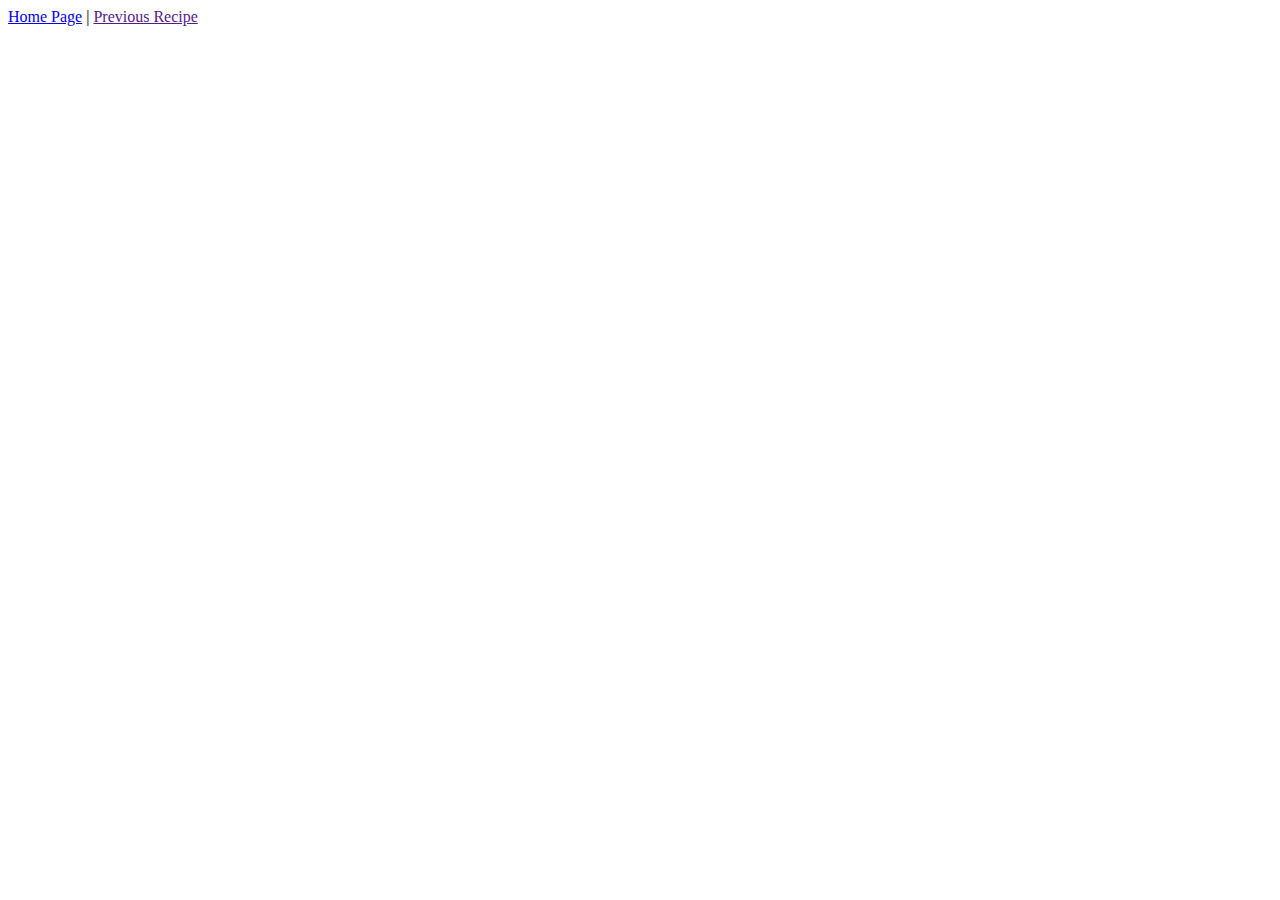
==== recipes/bulgogi.html @ 8b27cab2 "Create new files for recipes title bulgogi.html and garlic-bread.html" ====
<!DOCTYPE html>
<html lang="en">
    <head>
        <meta charset="UTF-8">
        <title>Bulgogi Recipe</title>
    </head>
    <body>
        <a href="../index.html">Home Page</a> |
        <a href="">Previous Recipe</a>
    </body>
</html>
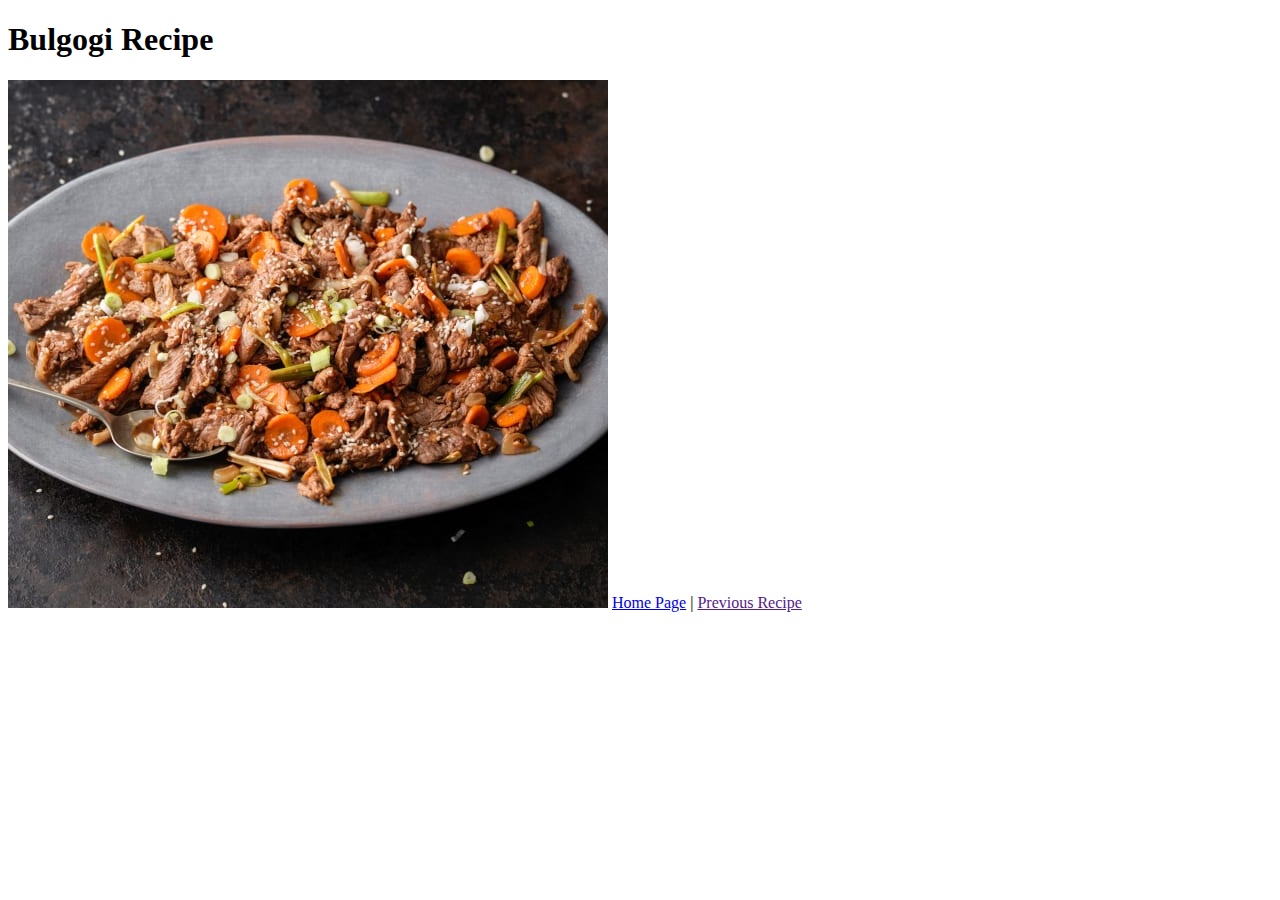
==== commit e98988e8: "Locate images for garlic bread and bulgogi" ====
--- a/recipes/bulgogi.html
+++ b/recipes/bulgogi.html
@@ -5,6 +5,8 @@
         <title>Bulgogi Recipe</title>
     </head>
     <body>
+        <h1>Bulgogi Recipe</h1>
+        <img src="../images/bulgogi.jpg">
         <a href="../index.html">Home Page</a> |
         <a href="">Previous Recipe</a>
     </body>
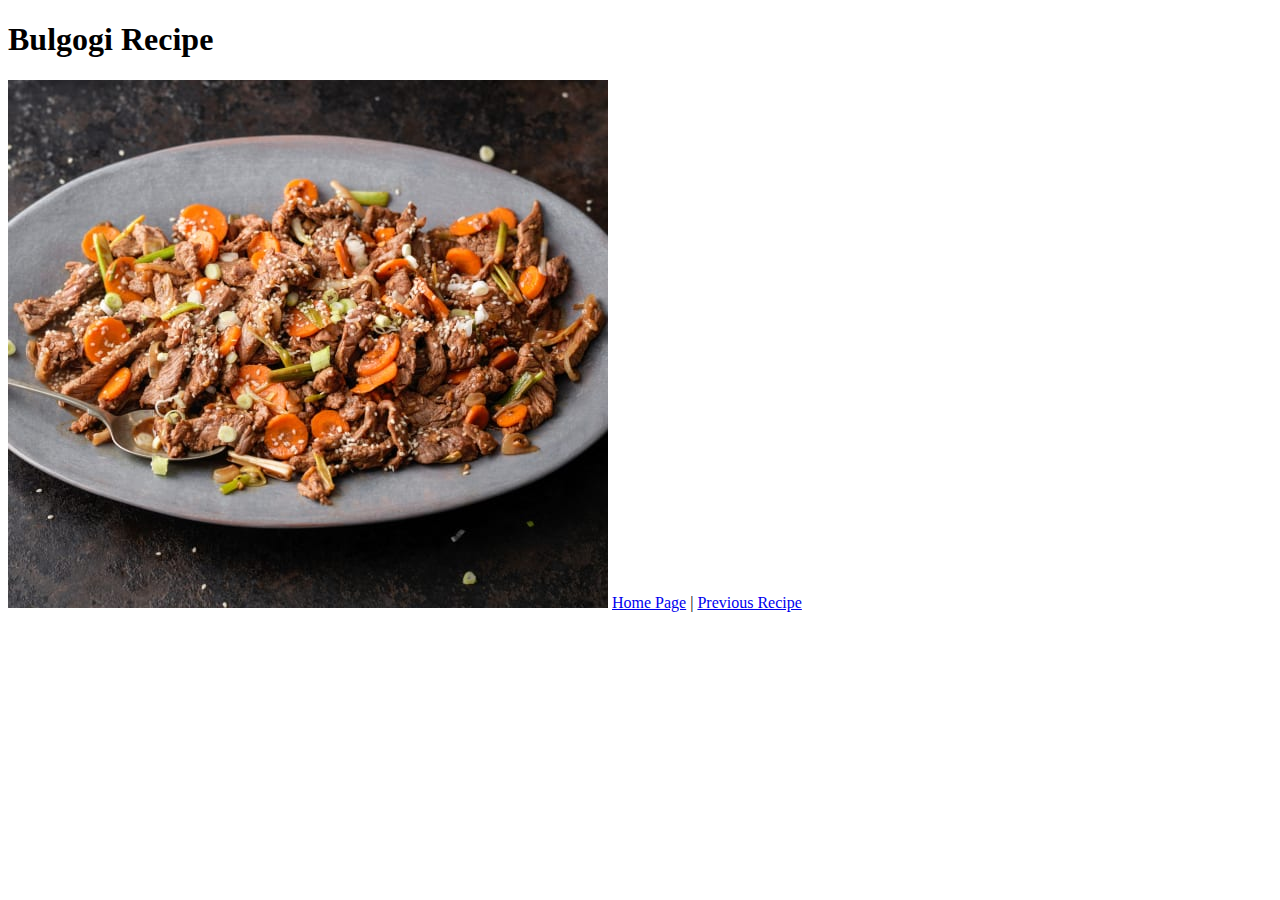
==== commit 3e476f4f: "Update garlic-bread.html with body content of page" ====
--- a/recipes/bulgogi.html
+++ b/recipes/bulgogi.html
@@ -8,6 +8,6 @@
         <h1>Bulgogi Recipe</h1>
         <img src="../images/bulgogi.jpg">
         <a href="../index.html">Home Page</a> |
-        <a href="">Previous Recipe</a>
+        <a href="../recipes/garlic-bread.html">Previous Recipe</a>
     </body>
 </html>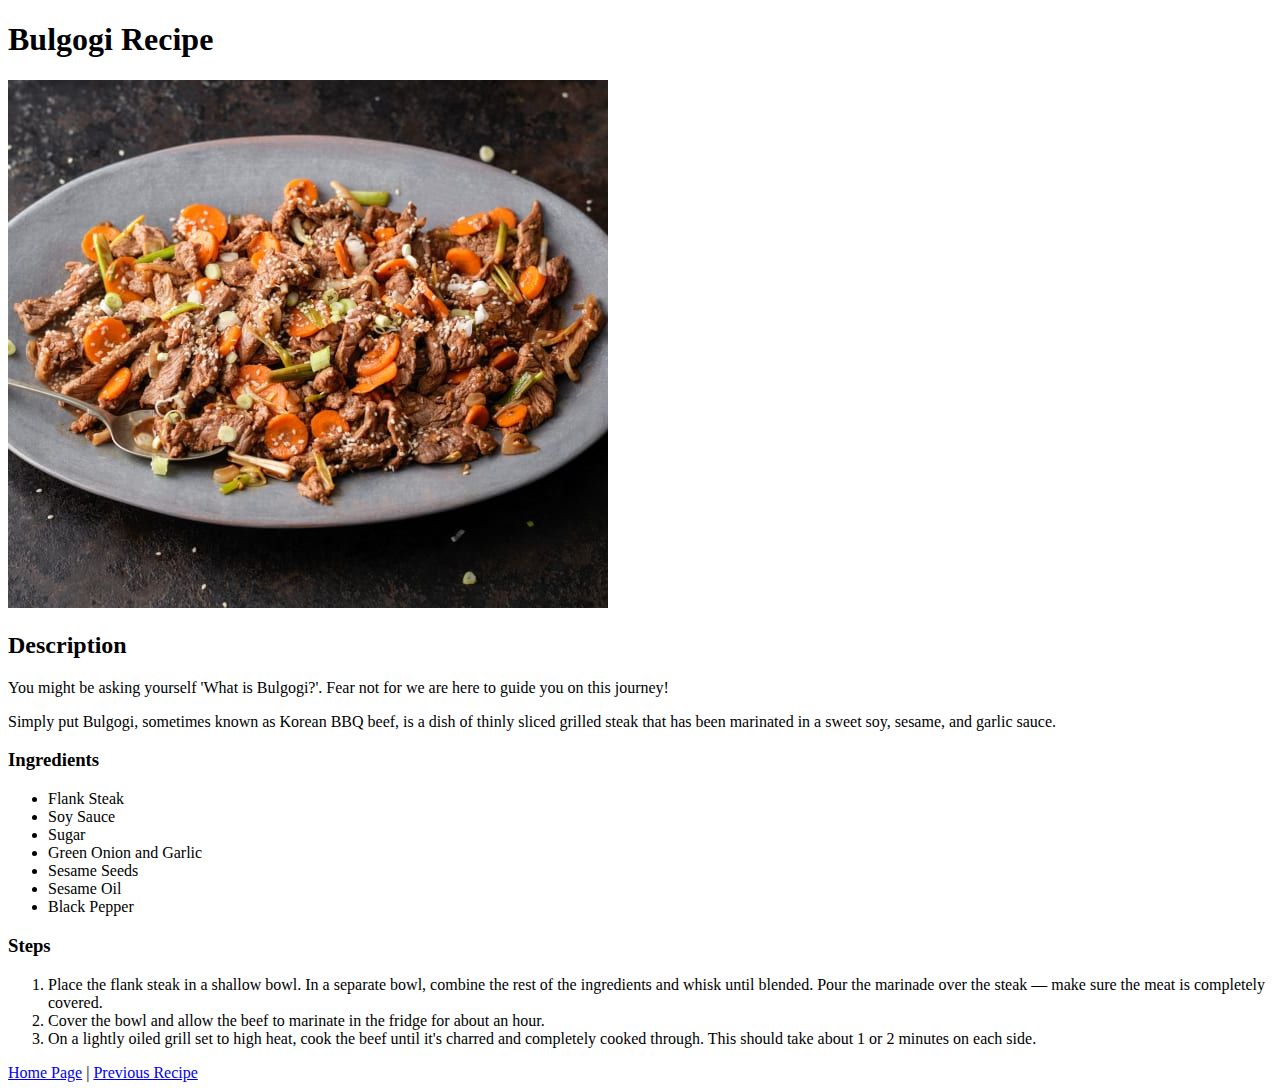
==== commit d5f758e8: "Update bulgogi.html with to mirror previous pages" ====
--- a/recipes/bulgogi.html
+++ b/recipes/bulgogi.html
@@ -7,6 +7,25 @@
     <body>
         <h1>Bulgogi Recipe</h1>
         <img src="../images/bulgogi.jpg">
+        <h2>Description</h2>
+        <p>You might be asking yourself 'What is Bulgogi?'. Fear not for we are here to guide you on this journey!</p>
+        <p>Simply put Bulgogi, sometimes known as Korean BBQ beef, is a dish of thinly sliced grilled steak that has been marinated in a sweet soy, sesame, and garlic sauce.</p>
+        <h3>Ingredients</h3>
+        <ul>
+            <li>Flank Steak</li>
+            <li>Soy Sauce</li>
+            <li>Sugar</li>
+            <li>Green Onion and Garlic</li>
+            <li>Sesame Seeds</li>
+            <li>Sesame Oil</li>
+            <li>Black Pepper</li>
+        </ul>
+        <h3>Steps</h3>
+        <ol>
+            <li>Place the flank steak in a shallow bowl. In a separate bowl, combine the rest of the ingredients and whisk until blended. Pour the marinade over the steak — make sure the meat is completely covered.</li> 
+            <li>Cover the bowl and allow the beef to marinate in the fridge for about an hour.</li>
+            <li>On a lightly oiled grill set to high heat, cook the beef until it's charred and completely cooked through. This should take about 1 or 2 minutes on each side.</li>
+        </ol>
         <a href="../index.html">Home Page</a> |
         <a href="../recipes/garlic-bread.html">Previous Recipe</a>
     </body>
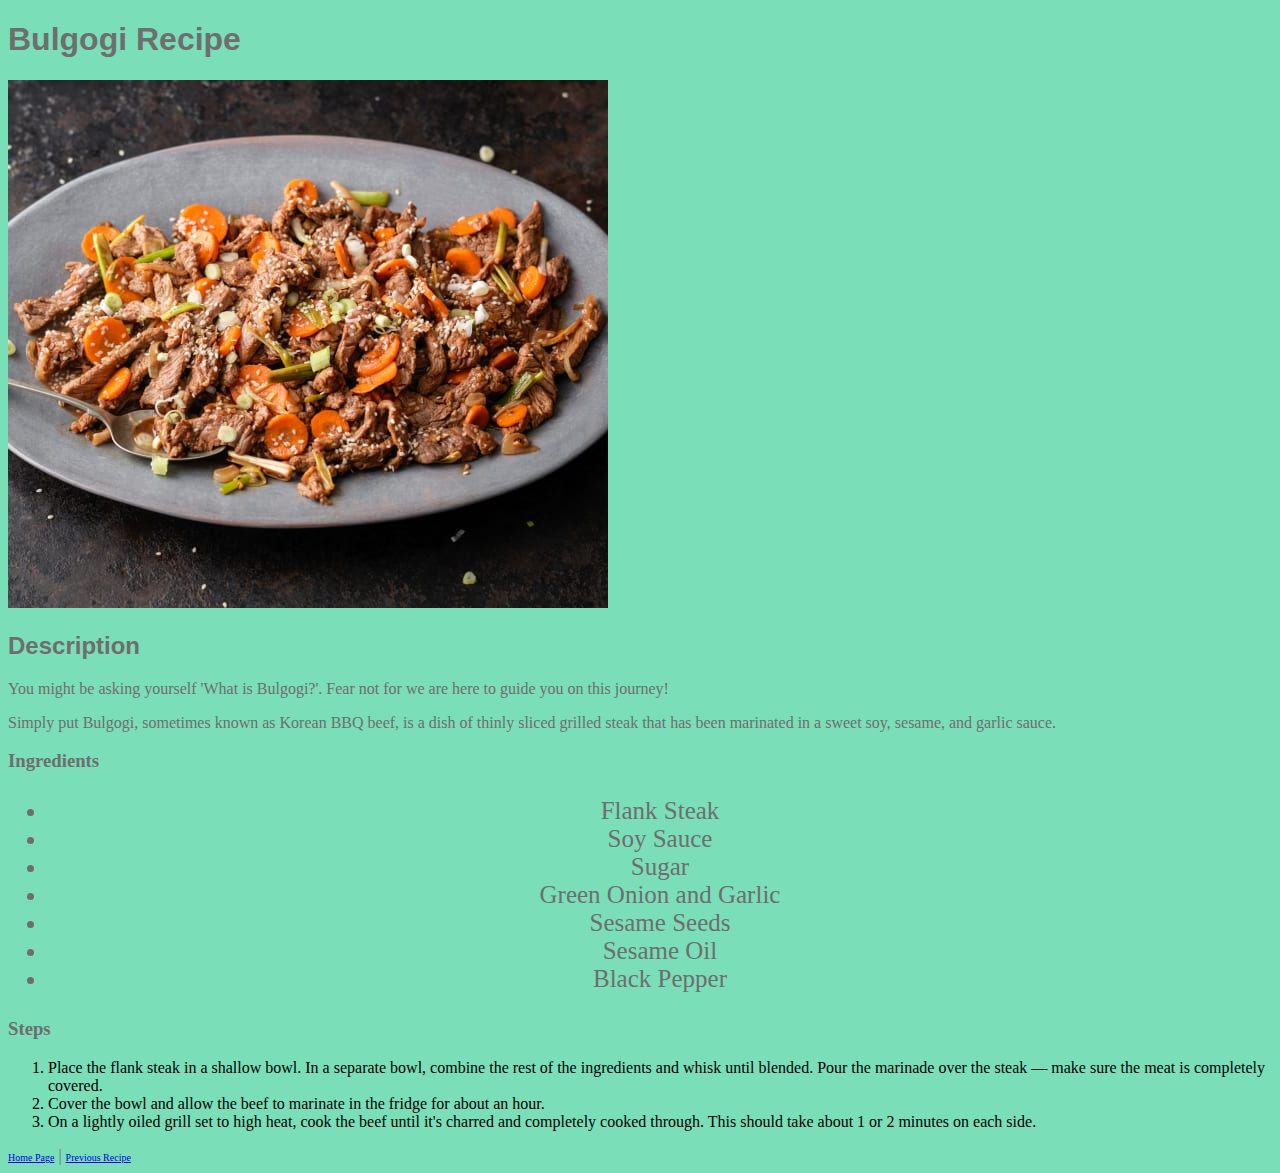
==== commit aa21c1c3: "Add CSS styling to elements across each html file" ====
--- a/recipes/bulgogi.html
+++ b/recipes/bulgogi.html
@@ -3,15 +3,16 @@
     <head>
         <meta charset="UTF-8">
         <title>Bulgogi Recipe</title>
+        <link rel="stylesheet" href="../style.css">
     </head>
-    <body>
+    <body class="body-style">
         <h1>Bulgogi Recipe</h1>
-        <img src="../images/bulgogi.jpg">
+        <img src="../images/bulgogi.jpg" alt="an image of some beef bulgogi">
         <h2>Description</h2>
         <p>You might be asking yourself 'What is Bulgogi?'. Fear not for we are here to guide you on this journey!</p>
         <p>Simply put Bulgogi, sometimes known as Korean BBQ beef, is a dish of thinly sliced grilled steak that has been marinated in a sweet soy, sesame, and garlic sauce.</p>
         <h3>Ingredients</h3>
-        <ul>
+        <ul class="list">
             <li>Flank Steak</li>
             <li>Soy Sauce</li>
             <li>Sugar</li>
--- a/style.css
+++ b/style.css
@@ -0,0 +1,33 @@
+/* index.html, bulgogi.html, pancakes.html, garlic-bread.html */
+
+.body-style {
+    color:rgb(110, 110, 110);
+    background-color: #64d8acda;
+}
+
+h1 {
+    font-weight:bold;
+    font-family:'Franklin Gothic Medium', 'Arial Narrow', Arial, sans-serif;
+}
+
+h2 {
+    font-family:'Trebuchet MS', 'Lucida Sans Unicode', 'Lucida Grande', 'Lucida Sans', Arial, sans-serif
+}
+
+.list {
+    font-size: 25px;
+    text-align: center;
+}
+
+a {
+    font-size: x-small;
+}
+
+img {
+    height:auto;
+    width:600px;
+}
+
+ol {
+    color: black;
+}